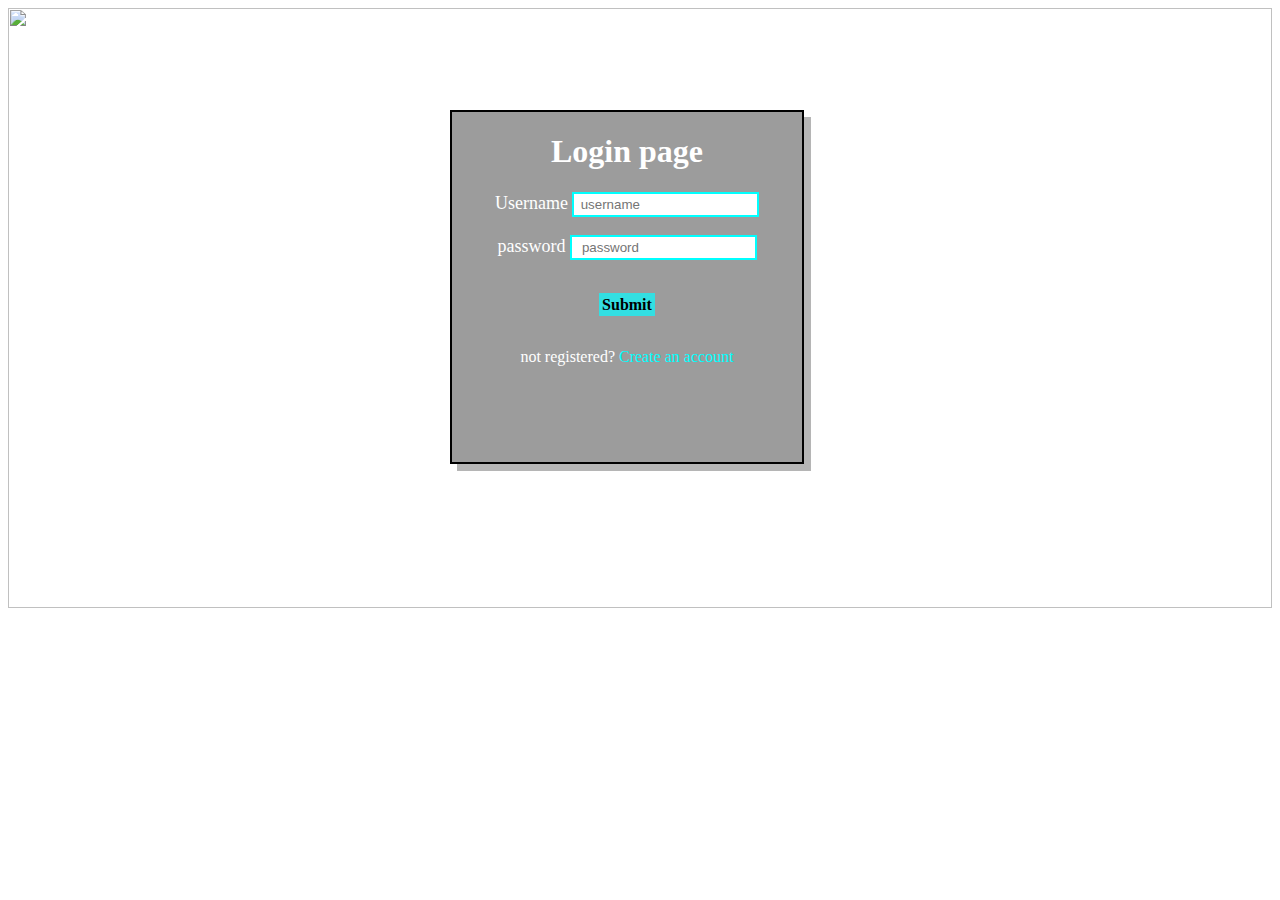
==== index.html @ 983c8595 "first commit" ====
<!DOCTYPE html>
<html lang="en">
<head>
    <meta charset="UTF-8">
    <meta name="viewport" content="width=device-width, initial-scale=1.0">
    <title>Login</title>
    <link rel="stylesheet" href="index.css">
    <link rel="preconnect" href="https://fonts.googleapis.com">
<link rel="preconnect" href="https://fonts.gstatic.com" crossorigin>
<link href="https://fonts.googleapis.com/css2?family=Cardo&display=swap" rel="stylesheet">
</head>
<body>
   <img width="100%" height="600px"
    src="https://img.freepik.com/free-photo/beautiful-mountains-ratchaprapha-dam-khao-sok-national-park-surat-thani-province-thailand_335224-851.jpg?w=996&t=st=1706975428~exp=1706976028~hmac=e5896839b09192cd56c243f1ce70c6f1a2c2aa24dbad4946bafcda1a94cd52ac" alt="">
    <form>

        <div id="main">
            
            <h1>Login page</h1>
            <label class="user" for="">Username</label>
            <input type="text" id="box1" placeholder=" username" required>
            <br><br>
            <label class="user" for="">password</label>
            <input type="password" id="box2" placeholder="  password" required>
            <br><br><br>
            <a  id="button" href="first.html" style="text-decoration: none;"><b>Submit</b></a>          
                 <br><br>
            <p>not registered? <a id="button2" href=""
                style="text-decoration:none;">Create an account</a></p>
        </div>
    </form>
    
</body>
</html>
---- index.css ----
#main{
    background-color:rgba(0, 0, 0, 0.388);
    color:white;
    display: inline-block;
    width: 350px;
    height: 350px;
    text-align: center;
    border: 2px solid black;
    box-shadow: 7px 7px rgba(0, 0, 0, 0.29);
    position: relative;
    left: 450px;
    top: 80px;
    position: absolute;
    top: 110px;
    
}
a{
    color: aqua;
}
#box1{
    padding: 3px;
    border: 2px solid cyan;
}
#box2{
    padding: 3px;
    border: 2px solid cyan;

}
#button{
    background-color: rgb(51, 223, 226);
    color: black;
    padding: 3px;
}
.user{
    color: white;
    font-size: large;
}
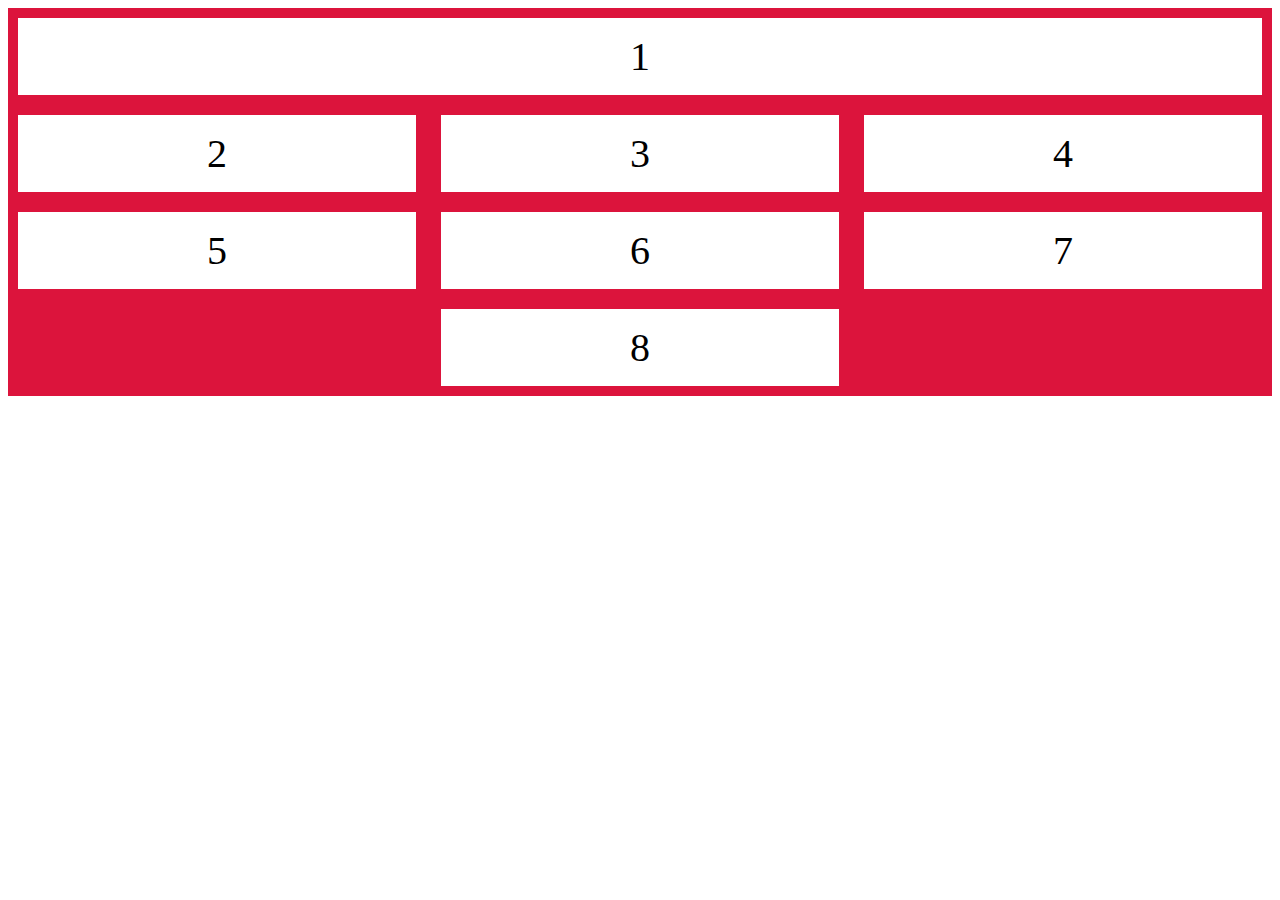
==== commit 05bc65a9: "sample" ====
--- a/index.html
+++ b/index.html
@@ -3,32 +3,22 @@
 <head>
     <meta charset="UTF-8">
     <meta name="viewport" content="width=device-width, initial-scale=1.0">
-    <title>Login</title>
-    <link rel="stylesheet" href="index.css">
-    <link rel="preconnect" href="https://fonts.googleapis.com">
-<link rel="preconnect" href="https://fonts.gstatic.com" crossorigin>
-<link href="https://fonts.googleapis.com/css2?family=Cardo&display=swap" rel="stylesheet">
+    <title>Document</title>
+    <link rel="stylesheet" href="grid.css">
 </head>
 <body>
-   <img width="100%" height="600px"
-    src="https://img.freepik.com/free-photo/beautiful-mountains-ratchaprapha-dam-khao-sok-national-park-surat-thani-province-thailand_335224-851.jpg?w=996&t=st=1706975428~exp=1706976028~hmac=e5896839b09192cd56c243f1ce70c6f1a2c2aa24dbad4946bafcda1a94cd52ac" alt="">
-    <form>
+<div class="grid-container">
+    <div class="item1">1</div>
+    <div class="item2">2</div>
+    <div class="item3">3</div>
+    <div class="item4">4</div>
+    <div class="item5">5</div>
+    <div class="item6">6</div>
+    <div class="item7">7</div>
+    <div class="item8">8</div>
+    
 
-        <div id="main">
-            
-            <h1>Login page</h1>
-            <label class="user" for="">Username</label>
-            <input type="text" id="box1" placeholder=" username" required>
-            <br><br>
-            <label class="user" for="">password</label>
-            <input type="password" id="box2" placeholder="  password" required>
-            <br><br><br>
-            <a  id="button" href="first.html" style="text-decoration: none;"><b>Submit</b></a>          
-                 <br><br>
-            <p>not registered? <a id="button2" href=""
-                style="text-decoration:none;">Create an account</a></p>
-        </div>
-    </form>
+</div>
     
 </body>
 </html>--- a/grid.css
+++ b/grid.css
@@ -0,0 +1,24 @@
+.grid-container{
+    display: grid;
+    grid-template-columns: auto auto auto;
+    column-gap: 25px;
+    row-gap: 20px;
+    background-color: crimson;
+    padding: 10px;
+
+}
+.grid-container>div{
+    background-color: white;
+    text-align: center;
+    padding: 15px;
+    font-size: 40px;
+
+}
+.item1{
+    grid-column-start: 1;
+    grid-column-end: 4;
+}
+.item8{
+    grid-column-start: 2;
+    grid-column-end: 3;
+}